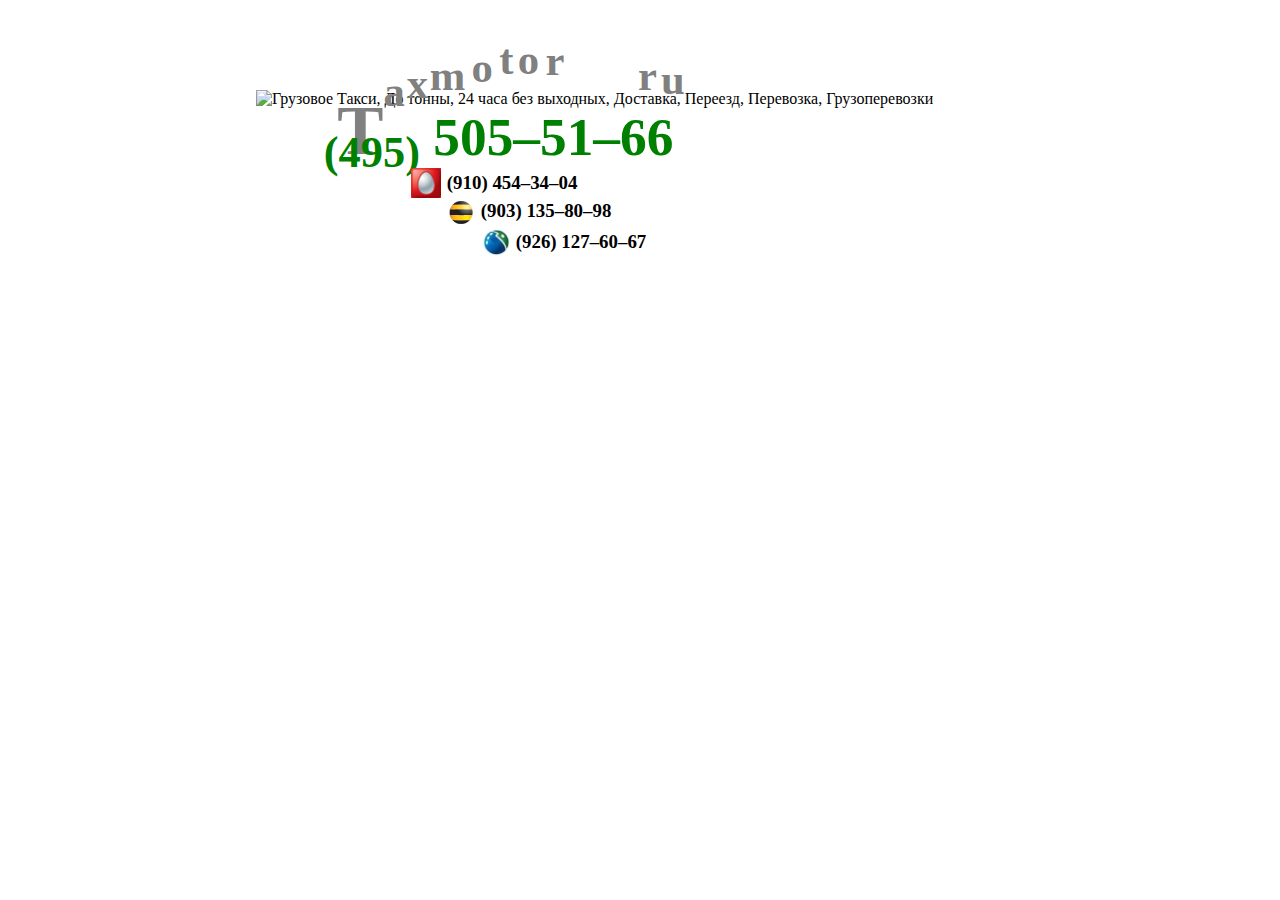
==== index.html @ a6d3857c "Add Taxmotor Ru logo sign" ====
<?xml version="1.0" encoding="UTF-8"?>
<!DOCTYPE html
	PUBLIC "-//W3C//DTD XHTML 1.0 Strict//EN"
	"http://www.w3.org/TR/xhtml1/DTD/xhtml1-strict.dtd">

<html xmlns="http://www.w3.org/1999/xhtml" lang="ru" xml:lang="ru">
<head>
<title>Грузовое такси Москва До тонны (центр) 24 часа без выходных доставка переезд перевозка грузоперевозки автоперевозки</title>
<meta http-equiv="content-type" content="text/html; charset=UTF-8" />
<meta name="Author" content="Andrew Wingorodov" />
<meta name="Copyright" content="&copy;2010 Business Marketing LLC" />
<meta name="Release" content="$Id$" />
<meta name="Keywords" content="грузовое такси Москва до тонны 24 часа доставка переезд перевозка грузоперевозки" />
<meta name="Description" content="грузовое такси Москва до тонны 24 часа доставка переезд перевозка грузоперевозки" />
<style type="text/css" id="localcss">
BODY {
	background-color: White;
}
.taxi-bus {
	position:absolute; top:10%; left:20%;
}
.phone-msk {
	position:inherit; top:87%; left:10%;
	font-family: "Georgia", "Comic Sans MS", "Tahoma", "Arial Black";
	font-size: 40pt;
	font-weight: Bold;
	color: Green;
}
.mts-logo {
	position:inherit; top:87%; left:25%;
	font-family: "Georgia", "Comic Sans MS", "Tahoma", "Arial Black";
	font-size: 17pt;
	font-weight: Bold;
	color: Black;
}
.beeline-logo {
	position:inherit; top:130%; left:35%;
	font-family: "Georgia", "Comic Sans MS", "Tahoma", "Arial Black";
	font-size: 17pt;
	font-weight: Bold;
	color: Black;
}
.megafon-logo {
	position:inherit; top:170%; left:45%;
	font-family: "Georgia", "Comic Sans MS", "Tahoma", "Arial Black";
	font-size: 17pt;
	font-weight: Bold;
	color: Black;
}

.logo-T {
	position:inherit; top:7%; left:12%;
	font-family: "Georgia", "Comic Sans MS", "Tahoma", "Arial Black";
	font-size: 52pt;
	font-weight: Bold;
	color: Grey;
}

.logo-A { position:inherit; top:-30%; left:100%; font-size: 32pt; }
.logo-X { position:inherit; top:-40%; left:150%; font-size: 32pt; }
.logo-M { position:inherit; top:-50%; left:200%; font-size: 32pt; }
.logo-O { position:inherit; top:-60%; left:290%; font-size: 32pt; }
.logo-t2 { position:inherit; top:-70%; left:350%; font-size: 32pt; }
.logo-o2 { position:inherit; top:-70%; left:390%; font-size: 32pt; }
.logo-R { position:inherit; top:-69%; left:450%; font-size: 32pt; }
.logo-dotR { position:inherit; top:-50%; left:650%; font-size: 32pt; }
.logo-dotU { position:inherit; top:-45%; left:700%; font-size: 32pt; }

</style>
<script type="text/javascript">
</script>
</head>
<body>
<span class="taxi-bus">
<img src="img/taxi-bus.png" alt="Грузовое Такси, До тонны, 24 часа без выходных, Доставка, Переезд, Перевозка, Грузоперевозки"/>
	<span class="logo-T">T
		<span class="logo-A">a</span>
		<span class="logo-X">x</span>
		<span class="logo-M">m</span>
		<span class="logo-O">o</span>
		<span class="logo-t2">t</span>
		<span class="logo-o2">o</span>
		<span class="logo-R">r</span>
		<span class="logo-dotR">r</span>
		<span class="logo-dotU">u</span>
	</span>
	<span class="phone-msk"><sub>(&#52;&#57;&#53;)</sub>&nbsp;&#53;&#48;&#53;&#150;&#53;&#49;&#150;&#54;&#54;
		<span class="mts-logo"><img width="30" src="img/mts-logo.png">&nbsp;<sup>(&#57;&#49;&#48;)&nbsp;&#52;&#53;&#52;&#150;&#51;&#52;&#150;&#48;&#52;</sup></span>
		<span class="beeline-logo"><img width="30" src="img/beeline-logo.png"><sup>&nbsp;(&#57;&#48;&#51;)&nbsp;&#49;&#51;&#53;&#150;&#56;&#48;&#150;&#57;&#56;</sup></span>
		<span class="megafon-logo"><img width="30" src="img/megafon-logo.png"><sup>&nbsp;(&#57;&#50;&#54;)&nbsp;&#49;&#50;&#55;&#150;&#54;&#48;&#150;&#54;&#55;</sup></span>
	</span>
</span>

</body>
</html>
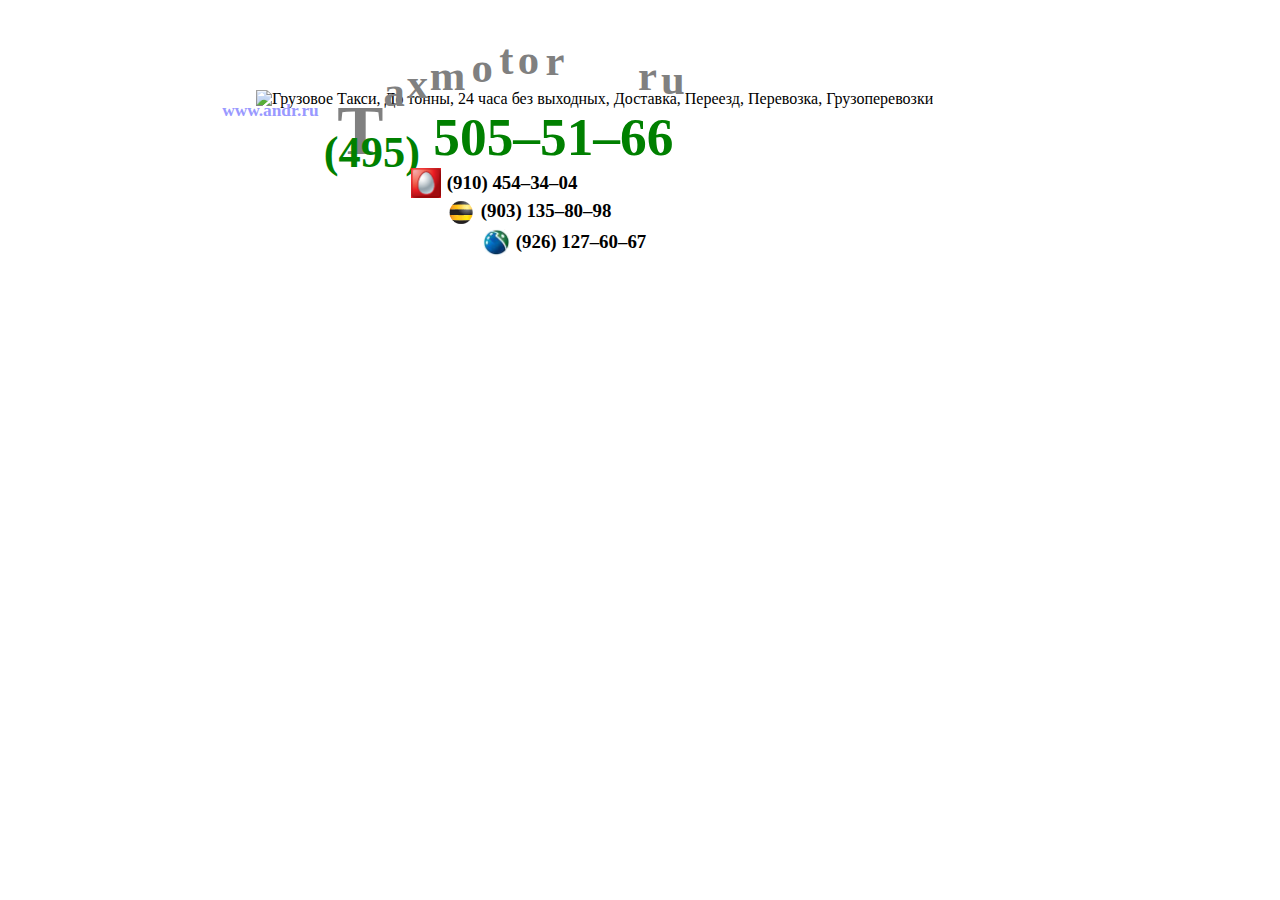
==== commit 3ab29472: "Nothing to report" ====
--- a/index.html
+++ b/index.html
@@ -16,6 +16,17 @@
 BODY {
 	background-color: White;
 }
+A {
+	color: #9999FF;
+	text-decoration: none;
+	font-family: "Comic Sans MS";
+	font-weight: Bold;
+	font-size: 13pt;
+}
+A:HOVER {
+	color: Red;
+	text-decoration: underline;
+}
 .taxi-bus {
 	position:absolute; top:10%; left:20%;
 }
@@ -25,6 +36,9 @@
 	font-size: 40pt;
 	font-weight: Bold;
 	color: Green;
+}
+.copyright {
+	position:inherit; top:60%; left:-5%;
 }
 .mts-logo {
 	position:inherit; top:87%; left:25%;
@@ -89,6 +103,7 @@
 		<span class="beeline-logo"><img width="30" src="img/beeline-logo.png"><sup>&nbsp;(&#57;&#48;&#51;)&nbsp;&#49;&#51;&#53;&#150;&#56;&#48;&#150;&#57;&#56;</sup></span>
 		<span class="megafon-logo"><img width="30" src="img/megafon-logo.png"><sup>&nbsp;(&#57;&#50;&#54;)&nbsp;&#49;&#50;&#55;&#150;&#54;&#48;&#150;&#54;&#55;</sup></span>
 	</span>
+	<span class="copyright"><a href="http://andr.ru/">www.andr.ru</a></span>
 </span>
 
 </body>
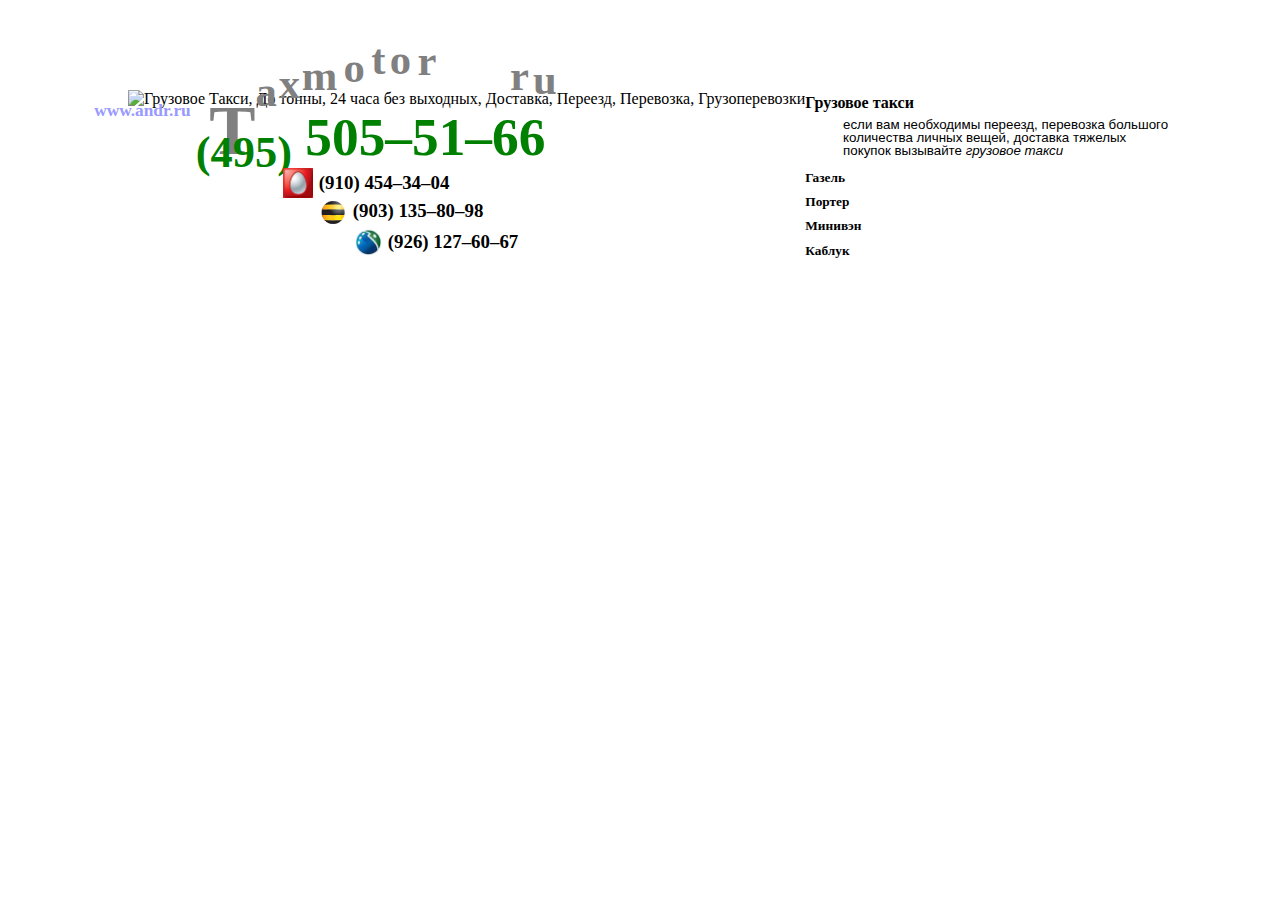
==== commit 4594778a: "Add text for human and searching bots" ====
--- a/index.html
+++ b/index.html
@@ -5,13 +5,13 @@
 
 <html xmlns="http://www.w3.org/1999/xhtml" lang="ru" xml:lang="ru">
 <head>
-<title>Грузовое такси Москва До тонны (центр) 24 часа без выходных доставка переезд перевозка грузоперевозки автоперевозки</title>
+<title>Грузовое такси Газель Портер Минивэн Каблук переезд перевозка личных вещей доставка покупок частное такси</title>
 <meta http-equiv="content-type" content="text/html; charset=UTF-8" />
 <meta name="Author" content="Andrew Wingorodov" />
-<meta name="Copyright" content="&copy;2010 Business Marketing LLC" />
+<meta name="Copyright" content="&copy;2011 Andrew Wingorodov" />
 <meta name="Release" content="$Id$" />
-<meta name="Keywords" content="грузовое такси Москва до тонны 24 часа доставка переезд перевозка грузоперевозки" />
-<meta name="Description" content="грузовое такси Москва до тонны 24 часа доставка переезд перевозка грузоперевозки" />
+<meta name="Keywords" content="Грузовое такси переезд перевозка доставка Газель Портер Минивэн Каблук" />
+<meta name="Description" content="Грузовое такси переезд перевозка личных вещей доставка покупок частное такси" />
 <style type="text/css" id="localcss">
 BODY {
 	background-color: White;
@@ -28,7 +28,22 @@
 	text-decoration: underline;
 }
 .taxi-bus {
-	position:absolute; top:10%; left:20%;
+	position:absolute; top:10%; left:10%;
+}
+.taxi-txt {
+	position:inherit; top:0%; left:100%;
+	font-family: "Arial";
+	font-size: 10pt;
+	line-height: 0.35cm;
+}
+.taxi-txt H1 {
+	font-family: "Georgia", "Comic Sans MS", "Tahoma", "Arial Black";
+	font-size: 12pt;
+	line-height: 0.1cm;
+}
+.taxi-txt H2 {
+	font-size: 10pt;
+	font-family: "Tahoma", "Arial Black";
 }
 .phone-msk {
 	position:inherit; top:87%; left:10%;
@@ -86,6 +101,14 @@
 </head>
 <body>
 <span class="taxi-bus">
+<span class="taxi-txt">
+	<h1>Грузовое&nbsp;такси</h1>
+	<p style="padding-left:1cm">если&nbsp;вам&nbsp;необходимы&nbsp;переезд,&nbsp;перевозка&nbsp;большого количества личных вещей, доставка тяжелых покупок вызывайте <i>грузовое такси</i></p>
+	<h2>Газель</h2>
+	<h2>Портер</h2>
+	<h2>Минивэн</h2>
+	<h2>Каблук</h2>
+</span>
 <img src="img/taxi-bus.png" alt="Грузовое Такси, До тонны, 24 часа без выходных, Доставка, Переезд, Перевозка, Грузоперевозки"/>
 	<span class="logo-T">T
 		<span class="logo-A">a</span>
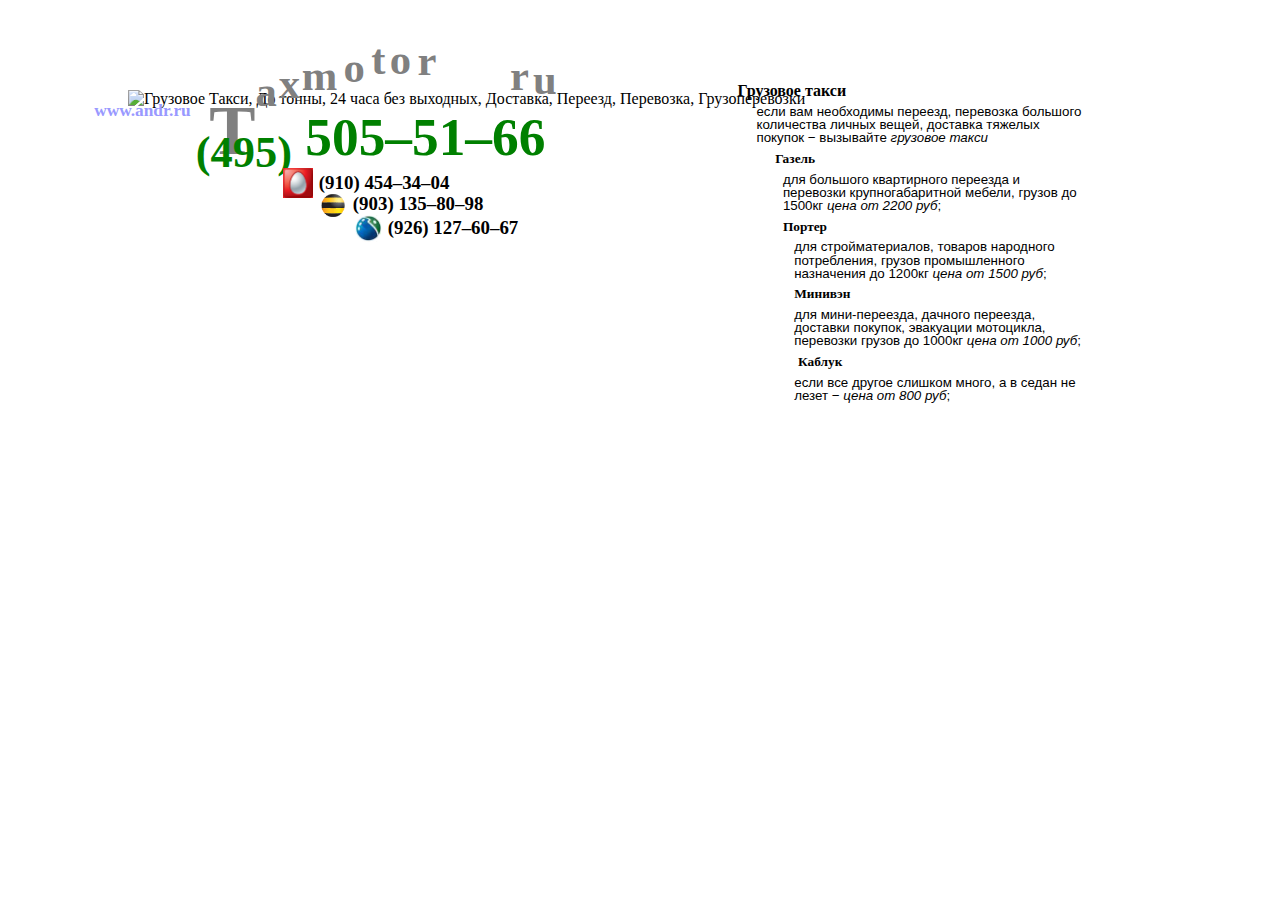
==== commit 91e36422: "Update and fixed text for promotion" ====
--- a/index.html
+++ b/index.html
@@ -5,12 +5,12 @@
 
 <html xmlns="http://www.w3.org/1999/xhtml" lang="ru" xml:lang="ru">
 <head>
-<title>Грузовое такси Газель Портер Минивэн Каблук переезд перевозка личных вещей доставка покупок частное такси</title>
+<title>Грузовое такси Газель Соболь Портер Минивэн Каблук переезд перевозка личных вещей доставка покупок частное такси</title>
 <meta http-equiv="content-type" content="text/html; charset=UTF-8" />
 <meta name="Author" content="Andrew Wingorodov" />
 <meta name="Copyright" content="&copy;2011 Andrew Wingorodov" />
 <meta name="Release" content="$Id$" />
-<meta name="Keywords" content="Грузовое такси переезд перевозка доставка Газель Портер Минивэн Каблук" />
+<meta name="Keywords" content="Грузовое такси переезд перевозка доставка Газель Соболь Портер Минивэн Каблук" />
 <meta name="Description" content="Грузовое такси переезд перевозка личных вещей доставка покупок частное такси" />
 <style type="text/css" id="localcss">
 BODY {
@@ -31,7 +31,7 @@
 	position:absolute; top:10%; left:10%;
 }
 .taxi-txt {
-	position:inherit; top:0%; left:100%;
+	position:inherit; top:0%; left:90%;
 	font-family: "Arial";
 	font-size: 10pt;
 	line-height: 0.35cm;
@@ -39,11 +39,16 @@
 .taxi-txt H1 {
 	font-family: "Georgia", "Comic Sans MS", "Tahoma", "Arial Black";
 	font-size: 12pt;
-	line-height: 0.1cm;
+	line-height:10%; 
+	margin:0;
 }
 .taxi-txt H2 {
 	font-size: 10pt;
 	font-family: "Tahoma", "Arial Black";
+	padding-left: 1cm;
+	line-height:10%; 
+}
+.taxi-txt P {
 }
 .phone-msk {
 	position:inherit; top:87%; left:10%;
@@ -63,14 +68,14 @@
 	color: Black;
 }
 .beeline-logo {
-	position:inherit; top:130%; left:35%;
+	position:inherit; top:120%; left:35%;
 	font-family: "Georgia", "Comic Sans MS", "Tahoma", "Arial Black";
 	font-size: 17pt;
 	font-weight: Bold;
 	color: Black;
 }
 .megafon-logo {
-	position:inherit; top:170%; left:45%;
+	position:inherit; top:150%; left:45%;
 	font-family: "Georgia", "Comic Sans MS", "Tahoma", "Arial Black";
 	font-size: 17pt;
 	font-weight: Bold;
@@ -103,11 +108,15 @@
 <span class="taxi-bus">
 <span class="taxi-txt">
 	<h1>Грузовое&nbsp;такси</h1>
-	<p style="padding-left:1cm">если&nbsp;вам&nbsp;необходимы&nbsp;переезд,&nbsp;перевозка&nbsp;большого количества личных вещей, доставка тяжелых покупок вызывайте <i>грузовое такси</i></p>
+	<p style="padding-left:0.5cm">если&nbsp;вам&nbsp;необходимы&nbsp;переезд,&nbsp;перевозка&nbsp;большого количества личных вещей, доставка тяжелых покупок &#8722; вызывайте <i>грузовое такси</i></p>
 	<h2>Газель</h2>
-	<h2>Портер</h2>
-	<h2>Минивэн</h2>
-	<h2>Каблук</h2>
+	<p style="padding-left:1.2cm">для большого квартирного переезда и перевозки крупногабаритной мебели, грузов до 1500кг <i>цена&nbsp;от&nbsp;2200&nbsp;руб</i>;</p>
+	<h2 style="padding-left:1.2cm">Портер</h2>
+	<p style="padding-left:1.5cm">для стройматериалов, товаров народного потребления, грузов промышленного назначения до 1200кг <i>цена&nbsp;от&nbsp;1500&nbsp;руб</i>;</p>
+	<h2 style="padding-left:1.5cm">Минивэн</h2>
+	<p style="padding-left:1.5cm">для мини-переезда, дачного переезда, доставки покупок, эвакуации мотоцикла, перевозки грузов до 1000кг <i>цена&nbsp;от&nbsp;1000&nbsp;руб</i>;</p>
+	<h2 style="padding-left:1.6cm">Каблук</h2>
+	<p style="padding-left:1.5cm">если все другое слишком много, а в седан не лезет &#8722; <i>цена&nbsp;от&nbsp;800&nbsp;руб</i>;</p>
 </span>
 <img src="img/taxi-bus.png" alt="Грузовое Такси, До тонны, 24 часа без выходных, Доставка, Переезд, Перевозка, Грузоперевозки"/>
 	<span class="logo-T">T
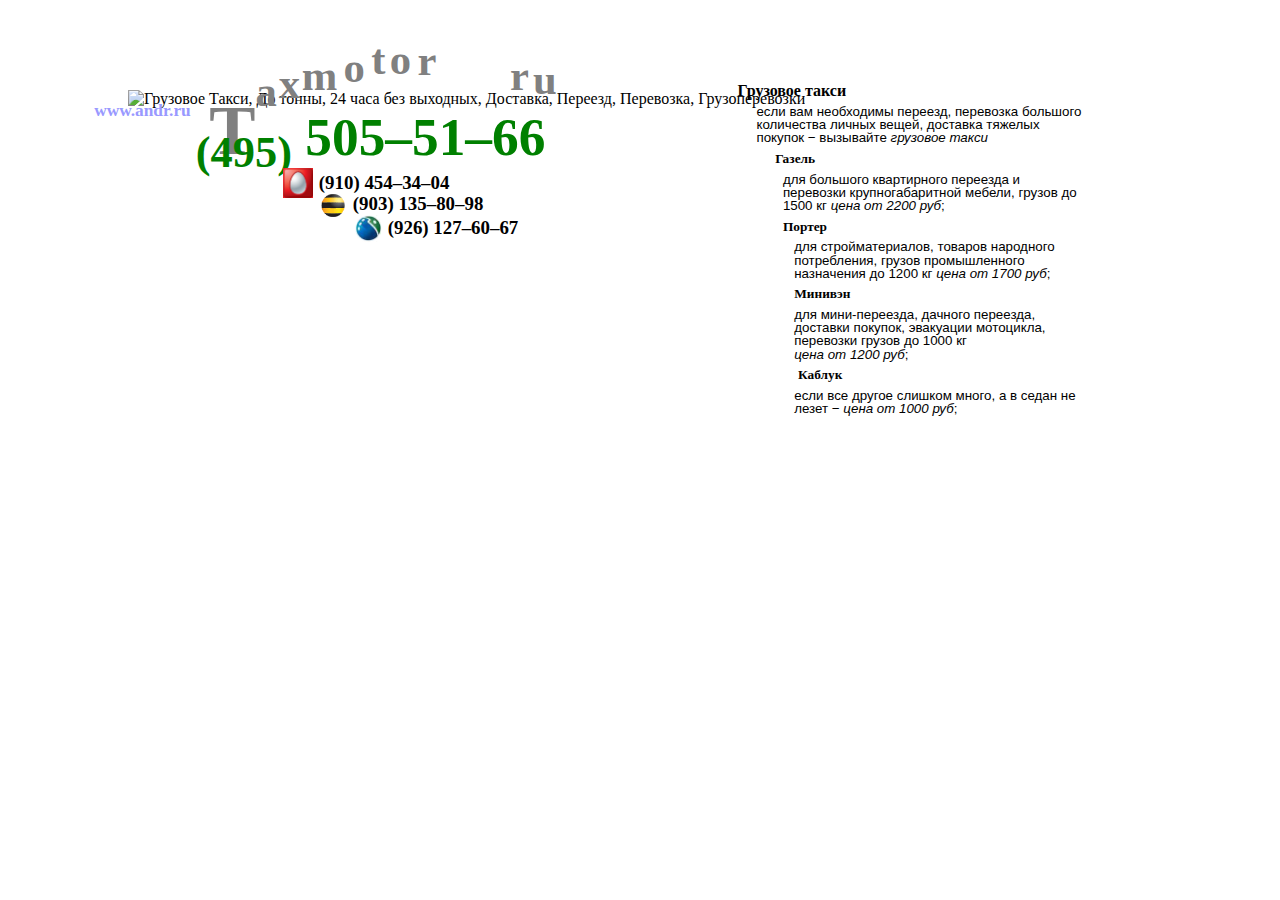
==== commit 13ce9d9e: "Change price" ====
--- a/index.html
+++ b/index.html
@@ -110,13 +110,13 @@
 	<h1>Грузовое&nbsp;такси</h1>
 	<p style="padding-left:0.5cm">если&nbsp;вам&nbsp;необходимы&nbsp;переезд,&nbsp;перевозка&nbsp;большого количества личных вещей, доставка тяжелых покупок &#8722; вызывайте <i>грузовое такси</i></p>
 	<h2>Газель</h2>
-	<p style="padding-left:1.2cm">для большого квартирного переезда и перевозки крупногабаритной мебели, грузов до 1500кг <i>цена&nbsp;от&nbsp;2200&nbsp;руб</i>;</p>
+	<p style="padding-left:1.2cm">для большого квартирного переезда и перевозки крупногабаритной мебели, грузов до 1500&nbsp;кг <i>цена&nbsp;от&nbsp;2200&nbsp;руб</i>;</p>
 	<h2 style="padding-left:1.2cm">Портер</h2>
-	<p style="padding-left:1.5cm">для стройматериалов, товаров народного потребления, грузов промышленного назначения до 1200кг <i>цена&nbsp;от&nbsp;1500&nbsp;руб</i>;</p>
+	<p style="padding-left:1.5cm">для стройматериалов, товаров народного потребления, грузов промышленного назначения до 1200&nbsp;кг <i>цена&nbsp;от&nbsp;1700&nbsp;руб</i>;</p>
 	<h2 style="padding-left:1.5cm">Минивэн</h2>
-	<p style="padding-left:1.5cm">для мини-переезда, дачного переезда, доставки покупок, эвакуации мотоцикла, перевозки грузов до 1000кг <i>цена&nbsp;от&nbsp;1000&nbsp;руб</i>;</p>
+	<p style="padding-left:1.5cm">для мини-переезда, дачного переезда, доставки покупок, эвакуации мотоцикла, перевозки грузов до 1000&nbsp;кг <i>цена&nbsp;от&nbsp;1200&nbsp;руб</i>;</p>
 	<h2 style="padding-left:1.6cm">Каблук</h2>
-	<p style="padding-left:1.5cm">если все другое слишком много, а в седан не лезет &#8722; <i>цена&nbsp;от&nbsp;800&nbsp;руб</i>;</p>
+	<p style="padding-left:1.5cm">если все другое слишком много, а в седан не лезет &#8722; <i>цена&nbsp;от&nbsp;1000&nbsp;руб</i>;</p>
 </span>
 <img src="img/taxi-bus.png" alt="Грузовое Такси, До тонны, 24 часа без выходных, Доставка, Переезд, Перевозка, Грузоперевозки"/>
 	<span class="logo-T">T
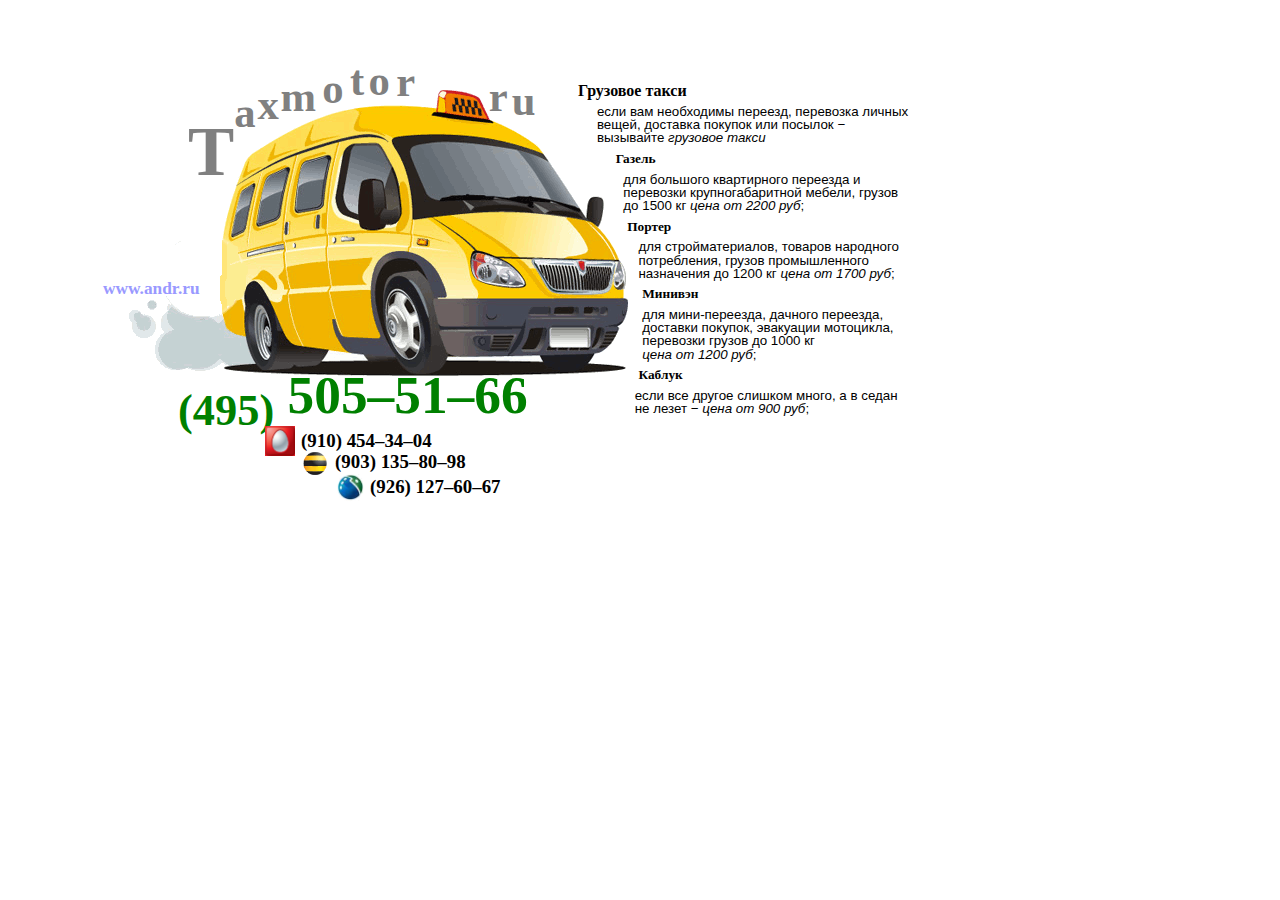
==== commit c6536e84: "Change logo image, fix style" ====
--- a/index.html
+++ b/index.html
@@ -108,17 +108,17 @@
 <span class="taxi-bus">
 <span class="taxi-txt">
 	<h1>Грузовое&nbsp;такси</h1>
-	<p style="padding-left:0.5cm">если&nbsp;вам&nbsp;необходимы&nbsp;переезд,&nbsp;перевозка&nbsp;большого количества личных вещей, доставка тяжелых покупок &#8722; вызывайте <i>грузовое такси</i></p>
+	<p style="padding-left:0.5cm">если&nbsp;вам&nbsp;необходимы&nbsp;переезд,&nbsp;перевозка&nbsp;личных вещей, доставка покупок или посылок &#8722; вызывайте <i>грузовое такси</i></p>
 	<h2>Газель</h2>
 	<p style="padding-left:1.2cm">для большого квартирного переезда и перевозки крупногабаритной мебели, грузов до 1500&nbsp;кг <i>цена&nbsp;от&nbsp;2200&nbsp;руб</i>;</p>
-	<h2 style="padding-left:1.2cm">Портер</h2>
-	<p style="padding-left:1.5cm">для стройматериалов, товаров народного потребления, грузов промышленного назначения до 1200&nbsp;кг <i>цена&nbsp;от&nbsp;1700&nbsp;руб</i>;</p>
-	<h2 style="padding-left:1.5cm">Минивэн</h2>
-	<p style="padding-left:1.5cm">для мини-переезда, дачного переезда, доставки покупок, эвакуации мотоцикла, перевозки грузов до 1000&nbsp;кг <i>цена&nbsp;от&nbsp;1200&nbsp;руб</i>;</p>
+	<h2 style="padding-left:1.3cm">Портер</h2>
+	<p style="padding-left:1.6cm">для стройматериалов, товаров народного потребления, грузов промышленного назначения до 1200&nbsp;кг <i>цена&nbsp;от&nbsp;1700&nbsp;руб</i>;</p>
+	<h2 style="padding-left:1.7cm">Минивэн</h2>
+	<p style="padding-left:1.7cm">для мини-переезда, дачного переезда, доставки покупок, эвакуации мотоцикла, перевозки грузов до 1000&nbsp;кг <i>цена&nbsp;от&nbsp;1200&nbsp;руб</i>;</p>
 	<h2 style="padding-left:1.6cm">Каблук</h2>
-	<p style="padding-left:1.5cm">если все другое слишком много, а в седан не лезет &#8722; <i>цена&nbsp;от&nbsp;1000&nbsp;руб</i>;</p>
+	<p style="padding-left:1.5cm">если все другое слишком много, а в седан не лезет &#8722; <i>цена&nbsp;от&nbsp;900&nbsp;руб</i>;</p>
 </span>
-<img src="img/taxi-bus.png" alt="Грузовое Такси, До тонны, 24 часа без выходных, Доставка, Переезд, Перевозка, Грузоперевозки"/>
+<img src="img/taxi-bus.gif" alt="Грузовое Такси, До тонны, 24 часа без выходных, Доставка, Переезд, Перевозка, Грузоперевозки"/>
 	<span class="logo-T">T
 		<span class="logo-A">a</span>
 		<span class="logo-X">x</span>
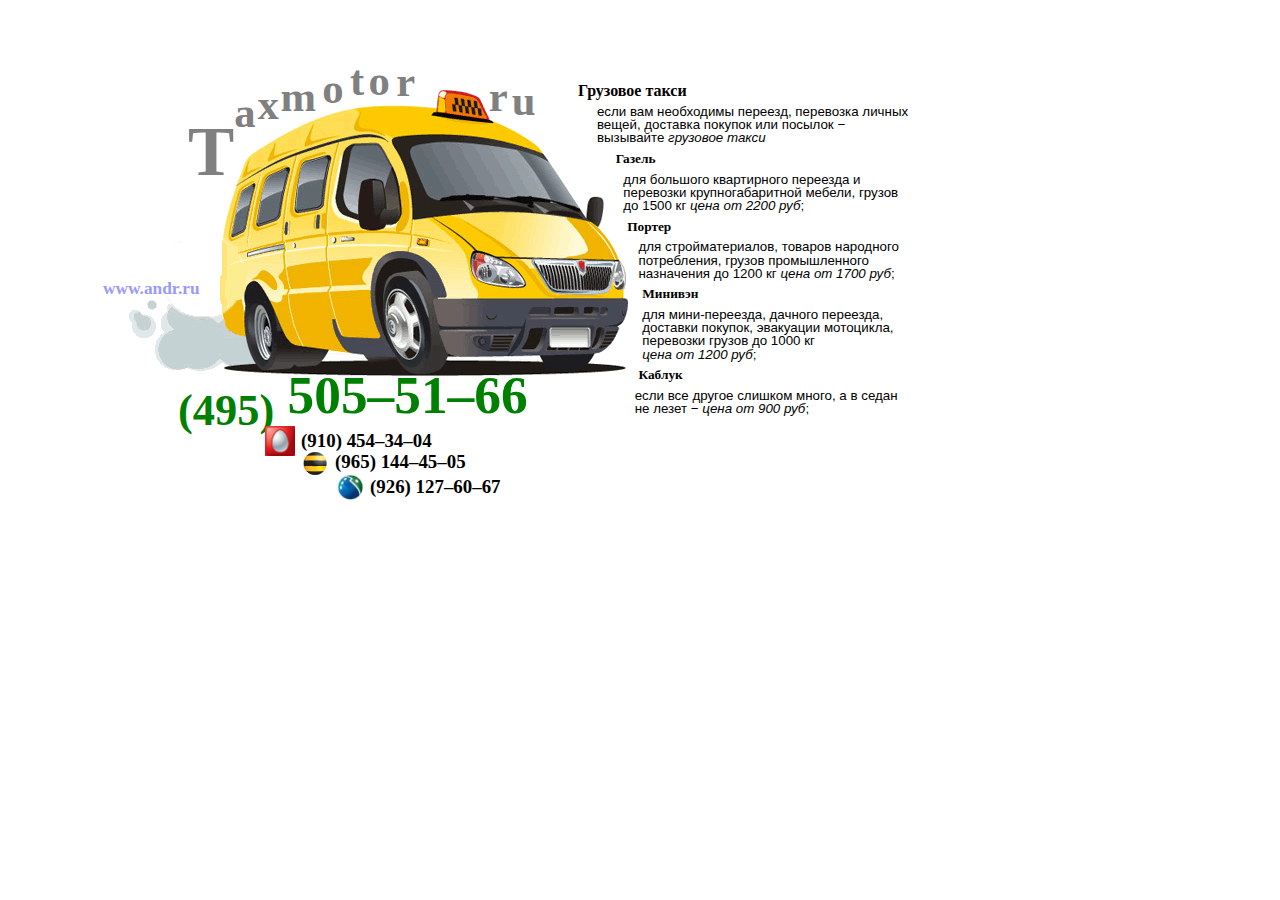
==== commit 42f62ceb: "Nofing for comment" ====
--- a/index.html
+++ b/index.html
@@ -132,7 +132,7 @@
 	</span>
 	<span class="phone-msk"><sub>(&#52;&#57;&#53;)</sub>&nbsp;&#53;&#48;&#53;&#150;&#53;&#49;&#150;&#54;&#54;
 		<span class="mts-logo"><img width="30" src="img/mts-logo.png">&nbsp;<sup>(&#57;&#49;&#48;)&nbsp;&#52;&#53;&#52;&#150;&#51;&#52;&#150;&#48;&#52;</sup></span>
-		<span class="beeline-logo"><img width="30" src="img/beeline-logo.png"><sup>&nbsp;(&#57;&#48;&#51;)&nbsp;&#49;&#51;&#53;&#150;&#56;&#48;&#150;&#57;&#56;</sup></span>
+		<span class="beeline-logo"><img width="30" src="img/beeline-logo.png"><sup>&nbsp;(&#57;&#54;&#53;)&nbsp;&#49;&#52;&#52;&#150;&#52;&#53;&#150;&#48;&#53;</sup></span>
 		<span class="megafon-logo"><img width="30" src="img/megafon-logo.png"><sup>&nbsp;(&#57;&#50;&#54;)&nbsp;&#49;&#50;&#55;&#150;&#54;&#48;&#150;&#54;&#55;</sup></span>
 	</span>
 	<span class="copyright"><a href="http://andr.ru/">www.andr.ru</a></span>
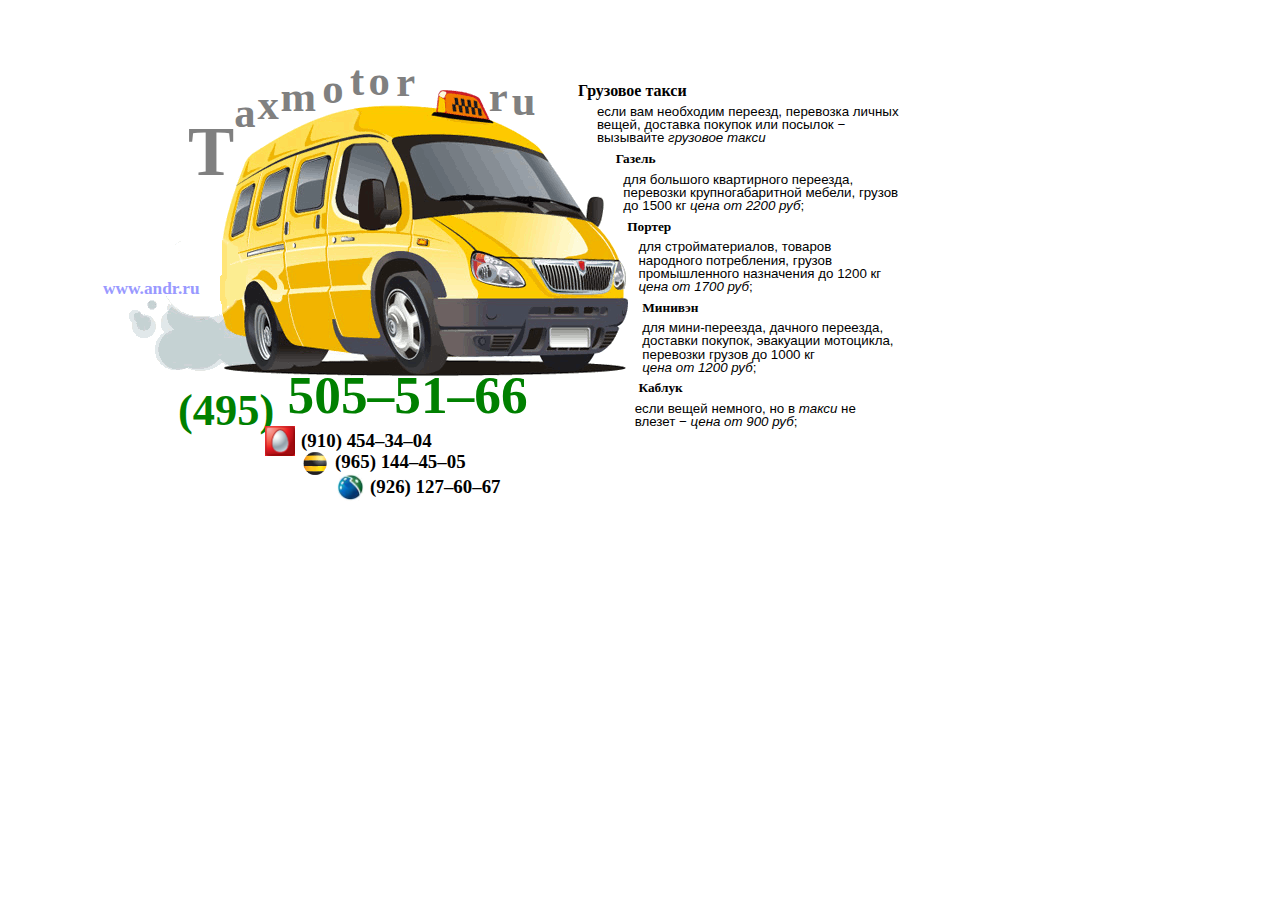
==== commit 89a76d31: "" ====
--- a/index.html
+++ b/index.html
@@ -108,15 +108,15 @@
 <span class="taxi-bus">
 <span class="taxi-txt">
 	<h1>Грузовое&nbsp;такси</h1>
-	<p style="padding-left:0.5cm">если&nbsp;вам&nbsp;необходимы&nbsp;переезд,&nbsp;перевозка&nbsp;личных вещей, доставка покупок или посылок &#8722; вызывайте <i>грузовое такси</i></p>
+	<p style="padding-left:0.5cm">если&nbsp;вам&nbsp;необходим&nbsp;переезд,&nbsp;перевозка&nbsp;личных вещей, доставка покупок или посылок &#8722; вызывайте <i>грузовое такси</i></p>
 	<h2>Газель</h2>
-	<p style="padding-left:1.2cm">для большого квартирного переезда и перевозки крупногабаритной мебели, грузов до 1500&nbsp;кг <i>цена&nbsp;от&nbsp;2200&nbsp;руб</i>;</p>
+	<p style="padding-left:1.2cm">для большого квартирного переезда, перевозки крупногабаритной мебели, грузов до 1500&nbsp;кг <i>цена&nbsp;от&nbsp;2200&nbsp;руб</i>;</p>
 	<h2 style="padding-left:1.3cm">Портер</h2>
 	<p style="padding-left:1.6cm">для стройматериалов, товаров народного потребления, грузов промышленного назначения до 1200&nbsp;кг <i>цена&nbsp;от&nbsp;1700&nbsp;руб</i>;</p>
 	<h2 style="padding-left:1.7cm">Минивэн</h2>
 	<p style="padding-left:1.7cm">для мини-переезда, дачного переезда, доставки покупок, эвакуации мотоцикла, перевозки грузов до 1000&nbsp;кг <i>цена&nbsp;от&nbsp;1200&nbsp;руб</i>;</p>
 	<h2 style="padding-left:1.6cm">Каблук</h2>
-	<p style="padding-left:1.5cm">если все другое слишком много, а в седан не лезет &#8722; <i>цена&nbsp;от&nbsp;900&nbsp;руб</i>;</p>
+	<p style="padding-left:1.5cm">если вещей немного, но в <i>такси</i> не влезет &#8722; <i>цена&nbsp;от&nbsp;900&nbsp;руб</i>;</p>
 </span>
 <img src="img/taxi-bus.gif" alt="Грузовое Такси, До тонны, 24 часа без выходных, Доставка, Переезд, Перевозка, Грузоперевозки"/>
 	<span class="logo-T">T
